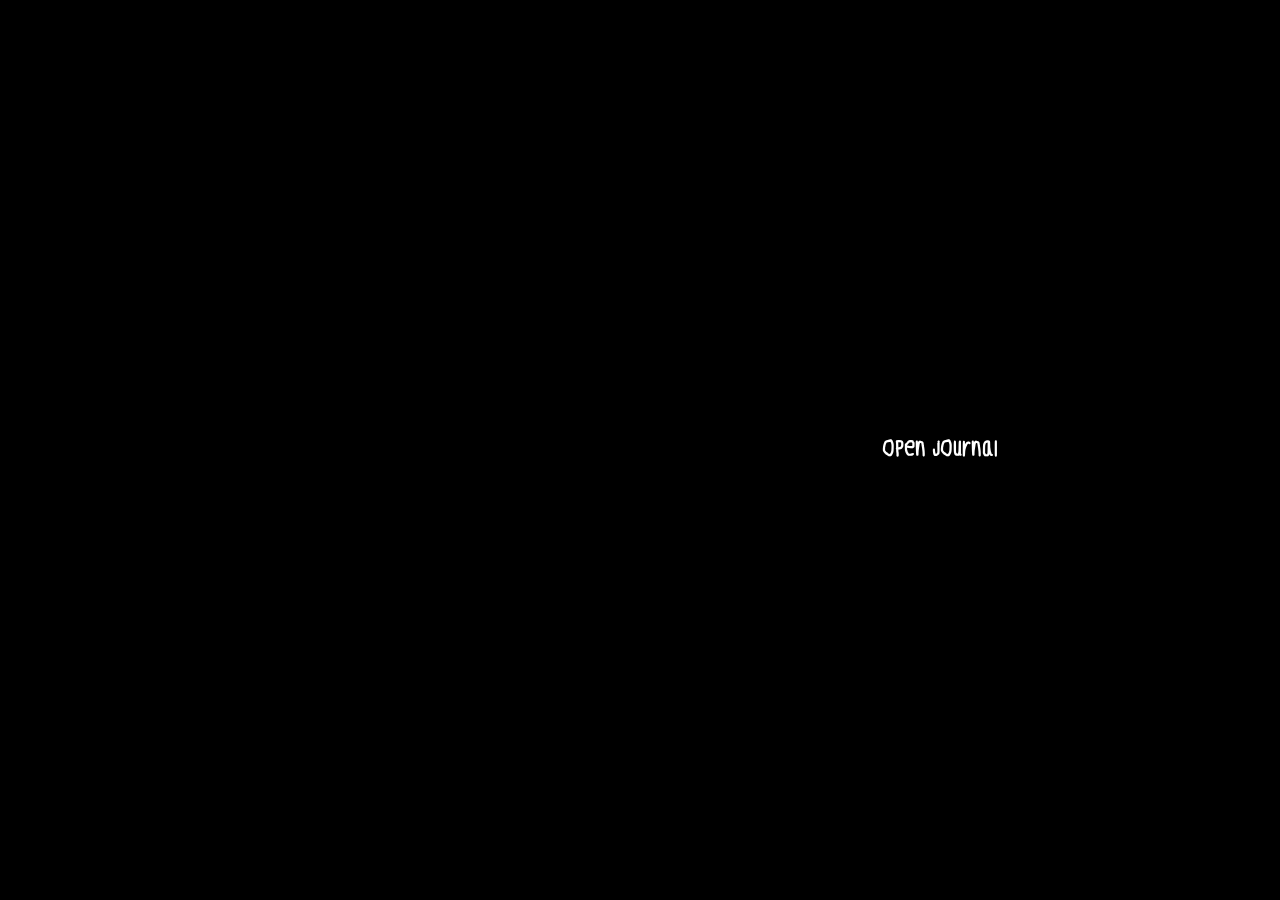
==== main.html @ 2e58aa6d "autoplay" ====
<!DOCTYPE html>
<html lang="en">

<head>
    <meta charset="UTF-8">
    <meta name="viewport" content="width=device-width, initial-scale=1.0">
    <title>C Is For Change</title>

    <link rel="stylesheet" href="style.css">
</head>

<body>
    <div id="video-container">
        <video id="video-player" autoplay>
            <source src="videos/01-cover-page.mp4" type="video/mp4">
            Your browser does not support the video tag.
        </video>
        <!-- <div id="test-box">test</div> -->
    </div>

    <button onclick="moveBack()" class="nav-button" id="back-button">
        back
    </button>

    <button onclick="moveForward()" class="nav-button" id="next-button">
        open journal
        <!-- <img src="" alt=""> -->
    </button>


    <script src="script.js"></script>
</body>

</html>
---- style.css ----
/* remove the default magins */
body,
h1,
h2,
h3,
h4,
h5,
h6,
p {
    margin: 0;
    padding: 0;
}

body {
    /* font */
}

@font-face {
    font-family: KidLearningHowToWrite-Regular;
    src: url(fonts/KidLearningHowToWrite-Regular.ttf);
}

button {
    text-align: center;
    font-weight: bold;
    font-family: KidLearningHowToWrite-Regular;
    /* text-decoration: none;
    background-color: rgb(240, 193, 40);
    border: none;
    color: rgb(108, 34, 178);
    cursor: pointer;
    display: inline-block;
    border-radius: 30px;
    transition-duration: 0.4s;
    ; */
}

#video-container {
    background-color: black;
    width: 100vw;
    height: 100vh;

    /* 6 porperties of flexbox */
    display: flex;
    align-items: center;
    justify-content: center;
}

#video-player {
    width: 960px;
    height: 720px;
}

.nav-button {
    /* background-color: aquamarine; */
    background-color: transparent;
    font-size: 24px;
    border: 0;
    color: white;
}

.nav-button:hover {
    /* background-color: rgb(255, 0, 0, 0.3); */
    text-decoration: underline;
    color: red;
    cursor: pointer;
}

#back-button {
    display: none;
    width: 100px;
    height: 80px;

    position: fixed;
    left: calc(50% - 400px);
    top: calc(50% + 0px);
    transform: translate(-50%, -50%);
}

#next-button {
    /* display: none; */
    width: 150px;
    height: 24px;
    /* background-color: aqua; */
    opacity: 1;

    position: fixed;
    left: calc(50% + 300px);
    top: calc(50% + 0px);
    transform: translate(-50%, -50%);
}
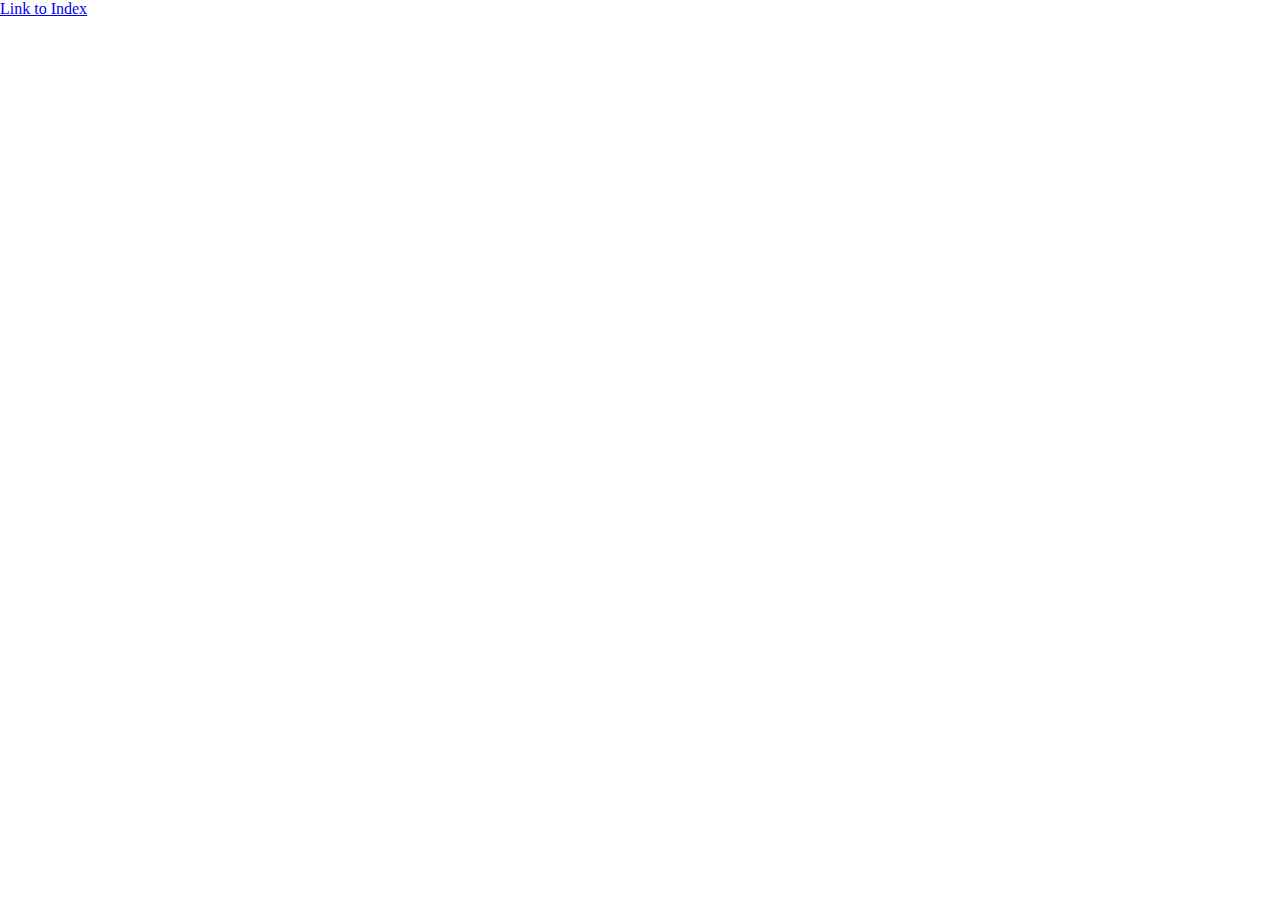
==== commit 8e9d43e7: "main.html" ====
--- a/main.html
+++ b/main.html
@@ -10,25 +10,8 @@
 </head>
 
 <body>
-    <div id="video-container">
-        <video id="video-player" autoplay>
-            <source src="videos/01-cover-page.mp4" type="video/mp4">
-            Your browser does not support the video tag.
-        </video>
-        <!-- <div id="test-box">test</div> -->
-    </div>
-
-    <button onclick="moveBack()" class="nav-button" id="back-button">
-        back
-    </button>
-
-    <button onclick="moveForward()" class="nav-button" id="next-button">
-        open journal
-        <!-- <img src="" alt=""> -->
-    </button>
-
-
-    <script src="script.js"></script>
+    <!-- Navigation link to this index.html -->
+    <a href="index.html">Link to Index</a>
 </body>
 
 </html>--- a/style.css
+++ b/style.css
@@ -34,6 +34,7 @@
     transition-duration: 0.4s;
     ; */
 }
+
 
 #video-container {
     background-color: black;
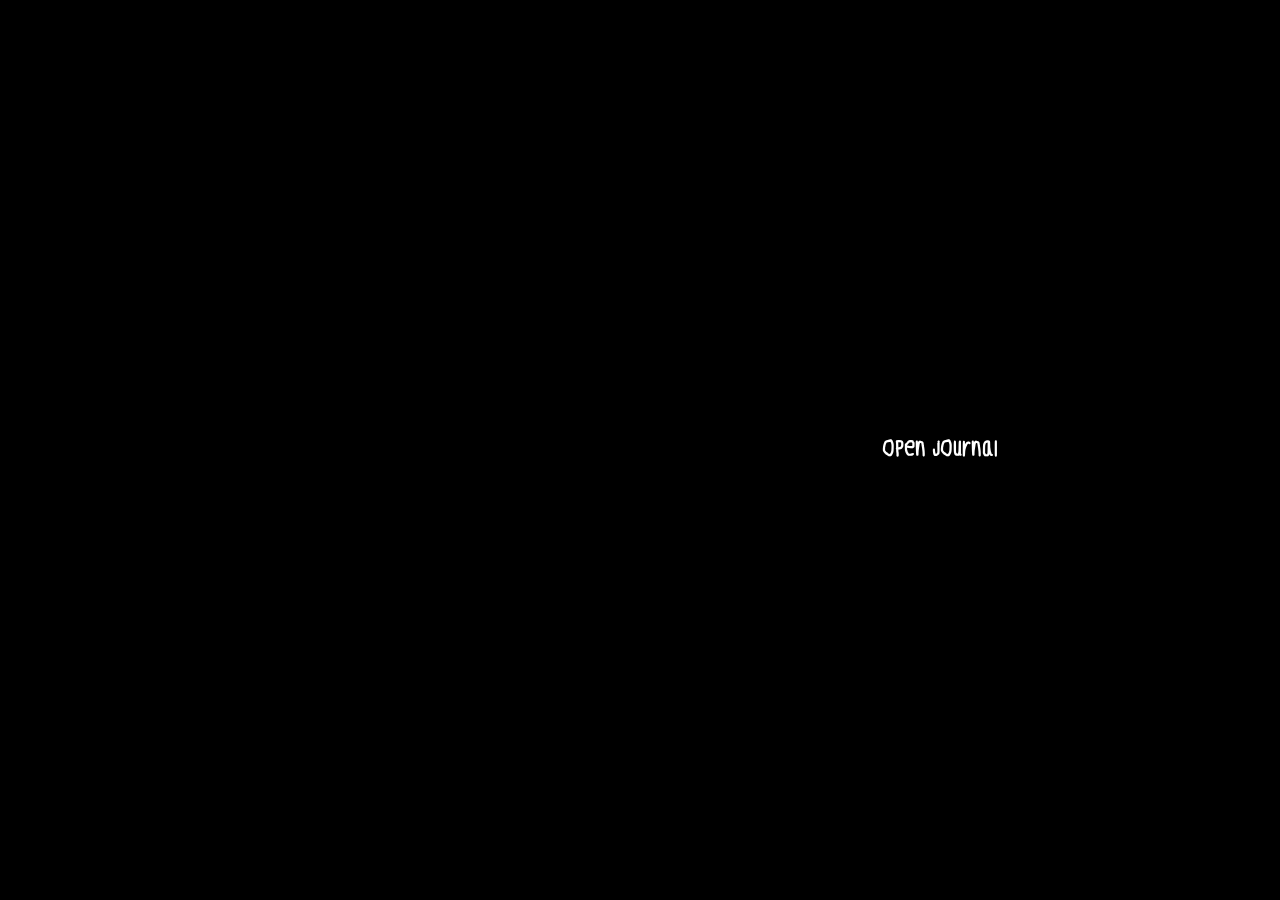
==== commit b15b2bc7: "push" ====
--- a/main.html
+++ b/main.html
@@ -10,8 +10,25 @@
 </head>
 
 <body>
-    <!-- Navigation link to this index.html -->
-    <a href="index.html">Link to Index</a>
+    <div id="video-container">
+        <video id="video-player" autoplay>
+            <source src="videos/01-cover-page.mp4" type="video/mp4">
+            Your browser does not support the video tag.
+        </video>
+        <!-- <div id="test-box">test</div> -->
+    </div>
+
+    <button onclick="moveBack()" class="nav-button" id="back-button">
+        back
+    </button>
+
+    <button onclick="moveForward()" class="nav-button" id="next-button">
+        open journal
+        <!-- <img src="" alt=""> -->
+    </button>
+
+
+    <script src="script.js"></script>
 </body>
 
 </html>--- a/style.css
+++ b/style.css
@@ -63,7 +63,7 @@
 .nav-button:hover {
     /* background-color: rgb(255, 0, 0, 0.3); */
     text-decoration: underline;
-    color: red;
+    color: rgb(226, 43, 92);
     cursor: pointer;
 }
 
@@ -89,4 +89,30 @@
     left: calc(50% + 300px);
     top: calc(50% + 0px);
     transform: translate(-50%, -50%);
+}
+
+/* Add styles for start page */
+#start-container {
+    background-color: black;
+    width: 100vw;
+    height: 100vh;
+
+    /* Flexbox for centering the link */
+    display: flex;
+    justify-content: center;
+    align-items: center;
+}
+
+#dedication-link {
+    text-align: center;
+    font-family: KidLearningHowToWrite-Regular;
+    font-size: 24px;
+    color: white;
+    text-decoration: none;
+}
+
+#dedication-link:hover {
+    text-decoration: underline;
+    color: rgb(226, 43, 92);
+    cursor: pointer;
 }